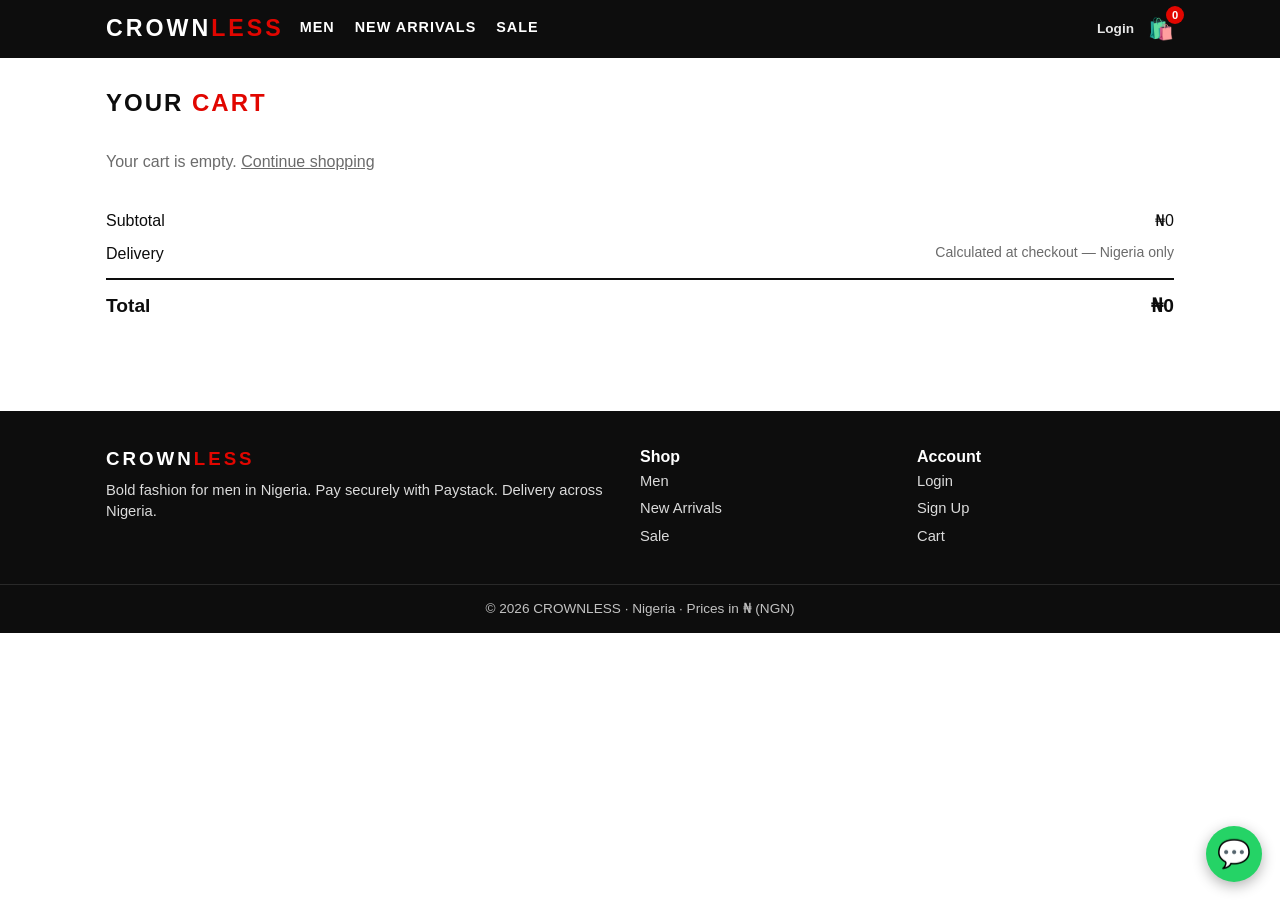
==== cart.html @ 67b6c917 "CROWNLESS: list 5 Landia knitted collar tees (m40,m41,m43,m44,m45) at 27,500" ====
<!DOCTYPE html>
<html lang="en">
<head>
<meta charset="UTF-8">
<meta name="viewport" content="width=device-width, initial-scale=1.0">
<title>Cart &amp; Checkout — CROWNLESS</title>
<link rel="stylesheet" href="styles.css?v=15">
</head>
<body>

<header class="site-header">
  <div class="header-inner">
    <a class="logo" href="index.html">CROWN<span>LESS</span></a>
    <nav class="main-nav">
      <a href="index.html#men">Men</a>
      <a href="index.html#new">New Arrivals</a>
      <a href="index.html#sale">Sale</a>
    </nav>
    <div class="header-actions">
      <span class="account-links"><a href="login.html">Login</a></span>
      <a class="cart-link" href="cart.html" aria-label="Cart">🛍️<span class="cart-count">0</span></a>
    </div>
  </div>
</header>

<main class="wrap">
  <section class="section">
    <h2>Your <span class="accent">Cart</span></h2>
    <div id="cartRoot"></div>

    <div class="totals" id="totalsBox">
      <div class="row"><span>Subtotal</span><span id="subtotalEl">₦0</span></div>
      <div class="row"><span>Delivery</span><span class="delivery-note">Calculated at checkout — Nigeria only</span></div>
      <div class="row grand"><span>Total</span><span id="totalEl">₦0</span></div>
    </div>
  </section>

  <section class="section" id="checkoutSection">
    <h2>Checkout <span class="accent">— Delivery Details</span></h2>
    <form id="checkoutForm" class="form-card" style="margin:0;">
      <label class="f-label" for="fullName">Full name</label>
      <input class="f-input" id="fullName" type="text" required autocomplete="name">

      <label class="f-label" for="phone">Phone (WhatsApp)</label>
      <input class="f-input" id="phone" type="tel" required autocomplete="tel" placeholder="0803 000 0000">

      <label class="f-label" for="email">Email</label>
      <input class="f-input" id="email" type="email" required autocomplete="email">

      <label class="f-label" for="street">Street address</label>
      <input class="f-input" id="street" type="text" required autocomplete="street-address">

      <label class="f-label" for="city">City / Town</label>
      <input class="f-input" id="city" type="text" required>

      <label class="f-label" for="state">State</label>
      <select class="f-input" id="state" required>
        <option value="">— Select state —</option>
      </select>

      <div style="margin-top:22px;">
        <button class="btn btn-block" type="submit">Pay with Paystack</button>
      </div>
      <p class="delivery-note" style="margin-top:10px;">Secure payment by Paystack · Cards, bank transfer &amp; USSD · Delivery within Nigeria only</p>
    </form>
  </section>
</main>

<footer class="site-footer">
  <div class="footer-inner">
    <div>
      <h3>CROWN<span>LESS</span></h3>
      <p style="opacity:.85; font-size:.92rem; margin-top:8px;">Bold fashion for men in Nigeria. Pay securely with Paystack. Delivery across Nigeria.</p>
    </div>
    <div>
      <strong>Shop</strong>
      <a href="index.html#men">Men</a>
      <a href="index.html#new">New Arrivals</a>
      <a href="index.html#sale">Sale</a>
    </div>
    <div>
      <strong>Account</strong>
      <a href="login.html">Login</a>
      <a href="signup.html">Sign Up</a>
      <a href="cart.html">Cart</a>
    </div>
  </div>
  <div class="footer-bottom">© 2026 CROWNLESS · Nigeria · Prices in ₦ (NGN)</div>
</footer>

<a class="wa-float" href="#" target="_blank" rel="noopener" aria-label="Chat with CROWNLESS on WhatsApp">💬</a>

<script src="config.js"></script>
<script src="products.js"></script>
<script src="products2.js"></script>
<script src="products3.js"></script>
<script src="products4.js"></script>
<script src="products5.js"></script>
<script src="products6.js"></script>
<script src="products7.js"></script>
<script src="products8.js"></script>
<script src="products9.js"></script>
<script src="products10.js"></script>
<script src="products11.js"></script>
<script src="products12.js"></script>
<script src="products13.js"></script>
<script src="app.js"></script>
<script>
  // ---------- Nigerian states (36 + FCT) ----------
  var NIGERIAN_STATES = ["Abia","Adamawa","Akwa Ibom","Anambra","Bauchi","Bayelsa","Benue","Borno",
    "Cross River","Delta","Ebonyi","Edo","Ekiti","Enugu","Gombe","Imo","Jigawa","Kaduna","Kano",
    "Katsina","Kebbi","Kogi","Kwara","Lagos","Nasarawa","Niger","Ogun","Ondo","Osun","Oyo",
    "Plateau","Rivers","Sokoto","Taraba","Yobe","Zamfara","FCT — Abuja"];
  var stateSelect = document.getElementById("state");
  NIGERIAN_STATES.forEach(function (s) {
    var opt = document.createElement("option");
    opt.value = s; opt.textContent = s;
    stateSelect.appendChild(opt);
  });

  // ---------- cart rendering ----------
  var cartRoot = document.getElementById("cartRoot");

  function renderCart() {
    var cart = getCart();
    if (!cart.length) {
      cartRoot.innerHTML = '<p class="empty-note">Your cart is empty. <a href="index.html" style="text-decoration:underline;">Continue shopping</a></p>';
    } else {
      cartRoot.innerHTML = cart.map(function (item, i) {
        var p = findProduct(item.id);
        if (!p) return "";
        return '<div class="cart-line">' +
          '<img src="' + p.image + '" alt="' + p.name + '">' +
          '<div><div class="line-name">' + p.name + "</div>" +
          '<div class="line-meta">Size: ' + item.size + " · Colour: " + item.colour + "</div>" +
          '<div class="qty-mini">' +
            '<button type="button" data-act="minus" data-i="' + i + '">−</button>' +
            "<span>" + item.qty + "</span>" +
            '<button type="button" data-act="plus" data-i="' + i + '">+</button>' +
            '<button type="button" class="remove-btn" data-act="remove" data-i="' + i + '">Remove</button>' +
          "</div></div>" +
          '<div class="line-price">' + formatPrice(p.price * item.qty) + "</div>" +
        "</div>";
      }).join("");
    }
    var subtotal = cartSubtotal();
    document.getElementById("subtotalEl").textContent = formatPrice(subtotal);
    document.getElementById("totalEl").textContent = formatPrice(subtotal);
    document.getElementById("checkoutSection").style.display = cart.length ? "" : "none";
  }

  cartRoot.addEventListener("click", function (e) {
    var btn = e.target.closest("[data-act]");
    if (!btn) return;
    var cart = getCart();
    var i = parseInt(btn.getAttribute("data-i"), 10);
    var act = btn.getAttribute("data-act");
    if (act === "plus") cart[i].qty = Math.min(99, cart[i].qty + 1);
    if (act === "minus") cart[i].qty = Math.max(1, cart[i].qty - 1);
    if (act === "remove") cart.splice(i, 1);
    saveCart(cart);
    renderCart();
  });

  renderCart();

  // ---------- Paystack (stub) ----------
  // Checkout goes live once the Paystack TEST public key is pasted into
  // config.js as CONFIG.PAYSTACK_PUBLIC_KEY. Until then this stub only
  // explains that — it never pretends a payment happened.
  function payWithPaystack() {
    if (!getCart().length) {
      alert("Your cart is empty — add something first.");
      return;
    }
    if (!CONFIG.PAYSTACK_PUBLIC_KEY || CONFIG.PAYSTACK_PUBLIC_KEY === "pk_test_REPLACE_ME") {
      alert("Paystack test mode is not connected yet.\n\nCheckout goes live once the Paystack test public key is pasted into config.js. No payment has been taken.");
      return;
    }
    // Key present: the real PaystackPop checkout handler gets wired here.
    alert("Paystack test key detected — live checkout wiring is the next build step. No payment has been taken.");
  }

  document.getElementById("checkoutForm").addEventListener("submit", function (e) {
    e.preventDefault();
    payWithPaystack();
  });
</script>
</body>
</html>
---- styles.css ----
/* ============================================================
   CROWNLESS — shared styles. Mobile-first.
   Palette: black / white with one accent (red).
   ============================================================ */
:root {
  --black: #0d0d0d;
  --white: #ffffff;
  --grey: #f4f4f4;
  --grey-dark: #6b6b6b;
  --accent: #e10600;
  --wa-green: #25d366;
  --radius: 10px;
}

* { box-sizing: border-box; margin: 0; padding: 0; }

body {
  font-family: "Helvetica Neue", Arial, sans-serif;
  color: var(--black);
  background: var(--white);
  line-height: 1.45;
}

a { color: inherit; text-decoration: none; }
img { display: block; max-width: 100%; }
button { font: inherit; cursor: pointer; }

.wrap { width: 100%; max-width: 1100px; margin: 0 auto; padding: 0 16px; }

/* ---------- header ---------- */
.site-header {
  position: sticky; top: 0; z-index: 50;
  background: var(--black); color: var(--white);
}
.header-inner {
  display: flex; align-items: center; gap: 14px;
  padding: 12px 16px; max-width: 1100px; margin: 0 auto;
  flex-wrap: wrap;
}
.logo { font-size: 1.45rem; font-weight: 900; letter-spacing: 3px; }
.logo span { color: var(--accent); }
.main-nav { display: flex; gap: 16px; font-size: 0.9rem; font-weight: 700; text-transform: uppercase; letter-spacing: 1px; }
.main-nav a { padding: 4px 2px; border-bottom: 2px solid transparent; }
.main-nav a:hover, .main-nav a.active { border-bottom-color: var(--accent); }
.header-actions { margin-left: auto; display: flex; align-items: center; gap: 14px; }
.search-box input {
  padding: 8px 10px; border: none; border-radius: 6px;
  width: 130px; font-size: 0.9rem;
}
.cart-link { position: relative; font-size: 1.3rem; }
.cart-count {
  position: absolute; top: -8px; right: -10px;
  background: var(--accent); color: var(--white);
  font-size: 0.7rem; font-weight: 800;
  min-width: 18px; height: 18px; border-radius: 50%;
  display: inline-flex; align-items: center; justify-content: center;
  padding: 0 4px;
}
.account-links { font-size: 0.85rem; font-weight: 700; }
.account-links a { opacity: 0.9; }
.account-links a:hover { opacity: 1; text-decoration: underline; }

/* ---------- hero ---------- */
.hero {
  background: var(--black); color: var(--white);
  text-align: center; padding: 64px 16px 56px;
}
.hero h1 { font-size: 2.6rem; font-weight: 900; letter-spacing: 4px; }
.hero h1 span { color: var(--accent); }
.hero p { margin: 14px auto 26px; max-width: 520px; font-size: 1.05rem; opacity: 0.9; }
.btn {
  display: inline-block; background: var(--accent); color: var(--white);
  font-weight: 800; text-transform: uppercase; letter-spacing: 1px;
  padding: 13px 28px; border: none; border-radius: var(--radius);
}
.btn:hover { opacity: 0.9; }
.btn-dark { background: var(--black); }
.btn-block { display: block; width: 100%; text-align: center; }

/* ---------- category tiles ---------- */
.tiles { display: grid; grid-template-columns: 1fr 1fr; gap: 14px; margin: 28px 0; }
.tile {
  position: relative; border-radius: var(--radius); overflow: hidden;
  background: var(--black); color: var(--white);
  min-height: 150px; display: flex; align-items: flex-end; padding: 18px;
}
.tile img { position: absolute; inset: 0; width: 100%; height: 100%; object-fit: cover; opacity: 0.55; }
.tile strong { position: relative; font-size: 1.4rem; font-weight: 900; letter-spacing: 2px; text-transform: uppercase; }

/* ---------- sections & grid ---------- */
.section { padding: 28px 0; }
.section h2 {
  font-size: 1.5rem; font-weight: 900; letter-spacing: 2px;
  text-transform: uppercase; margin-bottom: 18px;
}
.section h2 .accent { color: var(--accent); }
.grid { display: grid; grid-template-columns: repeat(2, 1fr); gap: 14px; }
.empty-note { color: var(--grey-dark); padding: 12px 0; }

/* ---------- product card ---------- */
.card { border: 1px solid #e5e5e5; border-radius: var(--radius); overflow: hidden; background: var(--white); display: block; }
.card:hover { border-color: var(--black); }
.card-img-wrap { position: relative; display: block; }
.card img { width: 100%; aspect-ratio: 3 / 4; object-fit: cover; background: var(--grey); }
.badge {
  position: absolute; top: 10px; left: 10px;
  font-size: 0.7rem; font-weight: 800; letter-spacing: 1px; text-transform: uppercase;
  padding: 4px 9px; border-radius: 20px; color: var(--white); background: var(--black);
}
.badge-sale { background: var(--accent); }
.card-body { display: block; padding: 12px; }
.card-name { display: block; font-weight: 700; }
.card-meta { display: block; color: var(--grey-dark); font-size: 0.82rem; margin: 2px 0 6px; }
.card-price { font-weight: 900; }
.old-price { color: var(--grey-dark); text-decoration: line-through; font-weight: 400; font-size: 0.9em; }

/* ---------- product page ---------- */
.product-layout { display: grid; gap: 16px; padding: 12px 0 40px; }
.product-photo img { width: 100%; border-radius: var(--radius); background: var(--grey); }
.product-info h1 { font-size: 1.4rem; font-weight: 900; margin-bottom: 4px; }
.product-info .price { font-size: 1.3rem; font-weight: 900; margin: 6px 0 2px; }
.product-desc { color: var(--grey-dark); margin: 8px 0 10px; }
.field-label { display: block; font-weight: 800; text-transform: uppercase; font-size: 0.8rem; letter-spacing: 1px; margin: 12px 0 6px; }
.option-row { display: flex; flex-wrap: wrap; gap: 8px; }
.option-btn {
  border: 2px solid #ddd; background: var(--white); border-radius: 8px;
  padding: 8px 14px; font-weight: 700;
}
.option-btn.selected { border-color: var(--black); background: var(--black); color: var(--white); }
.qty-row { display: inline-flex; align-items: center; gap: 0; border: 2px solid #ddd; border-radius: 8px; overflow: hidden; }
.qty-row button { width: 40px; height: 40px; border: none; background: var(--grey); font-size: 1.1rem; font-weight: 800; }
.qty-row input { width: 48px; height: 40px; border: none; text-align: center; font-weight: 700; }
.toast {
  display: none; margin-top: 16px; padding: 12px 14px;
  background: #e8f7ee; border: 1px solid #1e9e50; border-radius: 8px; font-weight: 600;
}
.toast.show { display: block; }

/* ---------- cart ---------- */
.cart-line {
  display: grid; grid-template-columns: 72px 1fr auto; gap: 12px;
  padding: 14px 0; border-bottom: 1px solid #e5e5e5; align-items: center;
}
.cart-line img { width: 72px; height: 96px; object-fit: cover; border-radius: 6px; background: var(--grey); }
.cart-line .line-name { font-weight: 700; }
.cart-line .line-meta { color: var(--grey-dark); font-size: 0.85rem; }
.cart-line .line-price { font-weight: 900; text-align: right; }
.qty-mini { display: inline-flex; align-items: center; gap: 8px; margin-top: 6px; }
.qty-mini button { width: 28px; height: 28px; border: 1px solid #ccc; background: var(--white); border-radius: 6px; font-weight: 800; }
.remove-btn { background: none; border: none; color: var(--accent); font-size: 0.85rem; font-weight: 700; padding: 0; }
.totals { padding: 18px 0; }
.totals .row { display: flex; justify-content: space-between; padding: 5px 0; }
.totals .grand { font-size: 1.2rem; font-weight: 900; border-top: 2px solid var(--black); margin-top: 8px; padding-top: 12px; }
.delivery-note { color: var(--grey-dark); font-size: 0.88rem; }

/* ---------- forms ---------- */
.form-card { max-width: 520px; margin: 28px auto 44px; }
.form-card h1 { font-size: 1.5rem; font-weight: 900; letter-spacing: 1px; text-transform: uppercase; margin-bottom: 16px; }
label.f-label { display: block; font-weight: 700; font-size: 0.9rem; margin: 14px 0 6px; }
input.f-input, select.f-input, textarea.f-input {
  width: 100%; padding: 11px 12px; border: 1.5px solid #ccc;
  border-radius: 8px; font: inherit; background: var(--white);
}
input.f-input:focus, select.f-input:focus, textarea.f-input:focus { border-color: var(--black); outline: none; }
.notice {
  background: #fff7e0; border: 1px solid #e0b400; border-radius: 8px;
  padding: 12px 14px; font-size: 0.92rem; margin: 16px 0;
}
.form-msg { display: none; margin-top: 14px; padding: 12px 14px; border-radius: 8px; background: #eef2ff; border: 1px solid #5468c4; font-weight: 600; }
.form-msg.show { display: block; }
.form-alt { margin-top: 16px; font-size: 0.92rem; }
.form-alt a { font-weight: 700; text-decoration: underline; }

/* ---------- footer ---------- */
.site-footer { background: var(--black); color: var(--white); margin-top: 40px; }
.footer-inner { max-width: 1100px; margin: 0 auto; padding: 34px 16px; display: grid; gap: 20px; }
.footer-inner h3 { letter-spacing: 3px; font-weight: 900; }
.footer-inner h3 span { color: var(--accent); }
.footer-inner a { display: block; opacity: 0.85; padding: 3px 0; font-size: 0.92rem; }
.footer-inner a:hover { opacity: 1; }
.footer-bottom { border-top: 1px solid #333; padding: 14px 16px; text-align: center; font-size: 0.85rem; opacity: 0.75; }

/* ---------- WhatsApp float ---------- */
.wa-float {
  position: fixed; right: 18px; bottom: 18px; z-index: 100;
  width: 56px; height: 56px; border-radius: 50%;
  background: var(--wa-green); color: var(--white);
  display: flex; align-items: center; justify-content: center;
  font-size: 1.7rem; box-shadow: 0 4px 14px rgba(0,0,0,0.3);
}

/* ---------- wider screens ---------- */
@media (min-width: 640px) {
  .grid { grid-template-columns: repeat(3, 1fr); }
  .hero h1 { font-size: 3.4rem; }
  .search-box input { width: 190px; }
}
@media (min-width: 900px) {
  .grid { grid-template-columns: repeat(4, 1fr); }
  .product-layout { grid-template-columns: 1fr 1fr; }
  .footer-inner { grid-template-columns: 2fr 1fr 1fr; }
  .tiles { min-height: 200px; }
}

/* ---------- Fashion Nova-style homepage (index only) ---------- */
.promo-bar {
  background: var(--black); color: var(--white);
  display: flex; align-items: center; justify-content: space-between; gap: 12px;
  padding: 10px 16px;
}
.promo-text strong { display: block; font-size: 0.95rem; font-weight: 900; letter-spacing: 0.5px; text-transform: uppercase; }
.promo-text span { font-size: 0.8rem; opacity: 0.85; }
.promo-count { font-weight: 900; font-size: 1.05rem; letter-spacing: 1px; font-variant-numeric: tabular-nums; white-space: nowrap; }

.fn-header { background: var(--white); color: var(--black); border-bottom: 1px solid #eee; }
.fn-header .header-inner { flex-wrap: nowrap; padding: 14px 16px; }
.fn-header .logo { font-size: 1.6rem; }
.icon-btn { font-size: 1.35rem; background: none; border: none; line-height: 1; padding: 2px; }
.menu-panel { display: none; border-top: 1px solid #eee; padding: 8px 16px 14px; }
.menu-panel.open { display: block; }
.menu-panel a { display: block; padding: 9px 0; font-weight: 700; text-transform: uppercase; letter-spacing: 1px; font-size: 0.9rem; border-bottom: 1px solid #f2f2f2; }
.menu-panel a:last-child { border-bottom: none; }

.cat-tabs {
  display: flex; justify-content: space-between; align-items: flex-end;
  padding: 16px 18px 0; background: var(--white); border-bottom: 1px solid #eee;
  max-width: 1100px; margin: 0 auto;
}
.cat-tab {
  position: relative; text-transform: uppercase; font-weight: 800; letter-spacing: 0.5px;
  font-size: 0.95rem; padding: 6px 2px 10px; border-bottom: 3px solid transparent;
}
.cat-tab.active { border-bottom-color: var(--black); }
.pill-new {
  position: absolute; top: -10px; right: -8px;
  background: var(--accent); color: var(--white);
  font-size: 0.58rem; font-weight: 800; letter-spacing: 0.5px;
  padding: 2px 6px; border-radius: 10px;
}

.search-pill { background: var(--white); padding: 12px 16px; max-width: 1100px; margin: 0 auto; }
.pill-inner {
  display: flex; align-items: center; gap: 8px;
  border: 1.5px solid #ddd; border-radius: 999px; padding: 11px 16px;
  font-size: 1rem; background: var(--white);
}
.pill-inner input { border: none; outline: none; flex: 1; font: inherit; font-size: 0.95rem; background: transparent; }

.sale-strip {
  background: var(--black); color: var(--white);
  display: flex; justify-content: space-between; align-items: center; gap: 12px;
  padding: 15px 16px; text-transform: uppercase; font-weight: 800;
  letter-spacing: 0.5px; font-size: 0.92rem;
}
.strip-cta { white-space: nowrap; font-weight: 800; }

.hero-photo { position: relative; color: var(--white); background: var(--black); }
.hero-photo img { width: 100%; height: 68vh; min-height: 400px; object-fit: cover; }
.hero-overlay {
  position: absolute; inset: 0;
  background: linear-gradient(to top, rgba(0,0,0,0.65), rgba(0,0,0,0) 55%);
  display: flex; flex-direction: column; justify-content: flex-end;
  padding: 26px 18px; max-width: 1100px; margin: 0 auto;
}
.hero-overlay .kicker { letter-spacing: 3px; font-weight: 800; font-size: 0.78rem; text-transform: uppercase; }
.hero-overlay h1 { font-size: 2.4rem; font-weight: 900; line-height: 1.05; letter-spacing: 1px; text-transform: uppercase; margin: 8px 0 10px; }
.hero-overlay p { opacity: 0.92; max-width: 440px; }
.shop-link { display: inline-block; margin-top: 14px; font-weight: 800; letter-spacing: 1px; text-transform: uppercase; text-decoration: underline; text-underline-offset: 4px; }

@media (min-width: 640px) {
  .hero-overlay h1 { font-size: 3.6rem; }
  .promo-text strong { display: inline; margin-right: 8px; }
}

/* ---------- product page swipe gallery ---------- */
.gallery-wrap { position: relative; }
.gallery-wrap .badge { z-index: 3; }
.gallery { overflow: hidden; border-radius: var(--radius); background: var(--grey); }
.gtrack { display: flex; transition: transform .35s ease; }
.gallery::-webkit-scrollbar { display: none; }
.product-photo .gallery img {
  flex: 0 0 100%; width: 100%; aspect-ratio: 5 / 5.4; object-fit: cover;
  object-position: 50% 20%;
  scroll-snap-align: start; border-radius: 0;
}
.g-arrow {
  position: absolute; top: 50%; transform: translateY(-50%); z-index: 3;
  width: 38px; height: 38px; border-radius: 50%; border: none;
  background: rgba(255,255,255,0.92); color: var(--black);
  font-size: 1.3rem; font-weight: 800; line-height: 1;
  box-shadow: 0 2px 8px rgba(0,0,0,0.25);
  display: flex; align-items: center; justify-content: center;
}
.g-arrow.prev { left: 10px; }
.g-arrow.next { right: 10px; }
.product-photo { position: relative; }
.gallery-dots {
  position: absolute; left: 50%; transform: translateX(-50%); bottom: 10px; z-index: 4;
  display: flex; gap: 6px; justify-content: center; align-items: center;
  background: rgba(255,255,255,.65); padding: 5px 9px; border-radius: 999px;
}
.gallery-dots .dot {
  width: 8px; height: 8px; border-radius: 6px; border: none; padding: 0;
  background: #cfcfcf; transition: all 0.2s ease;
}
.gallery-dots .dot.active { background: var(--black); width: 22px; }

/* ---- Product page extras: breadcrumbs, accordions, related rows, sticky bar ---- */
.breadcrumb { font-size: .85rem; color: #777; padding: 10px 0 0; }
.breadcrumb a { color: #777; }
.breadcrumb span { color: #111; font-weight: 600; }
.accordion { border: 1px solid #e3e3e3; border-radius: 12px; margin-top: 12px; overflow: hidden; background: #fff; }
.acc-head { width: 100%; display: flex; justify-content: space-between; align-items: center; gap: 10px;
  background: #fff; border: 0; padding: 14px 16px; font-size: 1rem; font-weight: 700; cursor: pointer; font-family: inherit; color: #111; text-align: left; }
.acc-head .chev { transition: transform .2s ease; color: #888; }
.accordion.open .acc-head .chev { transform: rotate(180deg); }
.acc-body { display: none; padding: 0 16px 14px; color: #444; font-size: .94rem; line-height: 1.55; }
.accordion.open .acc-body { display: block; }
.rel-section { padding: 30px 0 2px; }
.hscroll { display: flex; gap: 12px; overflow-x: auto; padding: 4px 2px 12px; scroll-snap-type: x mandatory; -webkit-overflow-scrolling: touch; }
.mini-card { flex: 0 0 148px; scroll-snap-align: start; color: inherit; }
.mini-card img { width: 148px; height: 188px; object-fit: cover; border-radius: 12px; display: block; background: #f0f0f0; }
.mini-card .mc-name { font-size: .86rem; font-weight: 600; margin-top: 7px; line-height: 1.3; }
.mini-card .mc-price { color: var(--red); font-weight: 800; font-size: .9rem; margin-top: 2px; }
.sticky-bar { position: fixed; left: 0; right: 0; bottom: 0; z-index: 60; background: #fff;
  border-top: 1px solid #e3e3e3; box-shadow: 0 -4px 18px rgba(0,0,0,.08);
  display: none; align-items: center; gap: 12px; padding: 10px 14px calc(10px + env(safe-area-inset-bottom)); }
.sticky-bar.show { display: flex; }
.sticky-bar img { width: 46px; height: 58px; object-fit: cover; border-radius: 8px; background: #f0f0f0; }
.sticky-bar .sb-info { flex: 1; min-width: 0; }
.sticky-bar .sb-info strong { display: block; white-space: nowrap; overflow: hidden; text-overflow: ellipsis; font-size: .95rem; }
.sticky-bar .sb-info span { color: var(--red); font-weight: 800; font-size: .95rem; }
.sticky-bar button { background: #111; color: #fff; border: 0; border-radius: 999px; padding: 13px 22px;
  font-weight: 800; font-size: .95rem; cursor: pointer; font-family: inherit; white-space: nowrap; }
body.bar-shown { padding-bottom: 82px; }
body.bar-shown .wa-float { bottom: 96px; }

/* ---------- Slim header (product page): one row, Fashion Nova-style ---------- */
.slim-header .header-inner { flex-wrap: nowrap; padding: 6px 14px; gap: 10px; }
.slim-header .logo { font-size: 1.08rem; letter-spacing: 2px; white-space: nowrap; }
.slim-header .main-nav { display: none; }
.slim-header .account-links { font-size: .92rem; }
.slim-header .cart-link { font-size: 1.15rem; }

/* ---------- Nova-style first screen: delivery line, pay line, size guide ---------- */
.top-strip { padding: 5px 16px 4px; }
.delivery-line { font-size: .72rem; text-align: left; color: #333; line-height: 1.3; }
.order-timer { font-size: .72rem; line-height: 1.3; color: #1a9e4b; font-weight: 700; padding-top: 1px; }
.top-strip .breadcrumb { padding: 1px 0 0; font-size: .72rem; line-height: 1.3; }
.pay-line { font-size: .85rem; color: var(--grey-dark); margin: 2px 0; }
.sg-link { background: none; border: 0; font: inherit; font-weight: 600; text-transform: none; letter-spacing: 0; text-decoration: underline; cursor: pointer; color: #333; padding: 0; margin-left: 4px; }
.size-guide { border: 1px solid var(--grey); border-radius: 12px; padding: 10px 14px; margin: 2px 0 8px; }
.size-guide table { width: 100%; border-collapse: collapse; font-size: .88rem; }
.size-guide th, .size-guide td { padding: 6px 8px; text-align: left; border-bottom: 1px solid #eee; }
.size-guide p { font-size: .8rem; color: var(--grey-dark); margin-top: 8px; }
html, body { overflow-x: clip; }

/* ---------- Peek gallery on mobile: next photo shows at the edge, full-bleed ---------- */
@media (max-width: 899px) {
  .product-photo { margin: 0 -16px; }
  .gallery { border-radius: 0; background: transparent; }
  .gtrack { gap: 6px; }
  .product-photo .gallery img { flex: 0 0 72vw; width: 72vw; height: 100vw; max-width: none; min-width: 0; }
  .product-layout { padding-top: 2px; }
}

/* ---------- Buy box: smaller text like Nova, so more fits the first screen ---------- */
.product-info h1 { font-size: 1rem; font-weight: 600; }
.product-info .price { font-size: 1.12rem; }
.pay-line { font-size: .78rem; }
.field-label { font-size: .72rem; margin: 10px 0 5px; }
.option-btn { padding: 7px 12px; font-size: .92rem; }
.qty-row button { width: 36px; height: 36px; }
.qty-row input { height: 36px; }
.acc-head { padding: 11px 16px; font-size: .92rem; }
.acc-body { font-size: .88rem; }
.product-info .btn-block { padding: 13px 16px; }

/* ---------- Buy box v2: Nova's calm type - light name, sentence-case labels, black buttons ---------- */
html { -webkit-text-size-adjust: 100%; text-size-adjust: 100%; }
.product-info h1 { font-size: .95rem; font-weight: 500; margin-bottom: 2px; }
.product-info .price { font-size: 1.18rem; font-weight: 700; }
.field-label { text-transform: none; letter-spacing: 0; font-size: .88rem; font-weight: 700; margin: 12px 0 6px; }
.sg-link { font-weight: 500; }
.option-btn { color: #111; font-family: inherit; font-size: .9rem; font-weight: 600; border: 1px solid #ccc; border-radius: 6px; padding: 9px 16px; }
.option-btn.selected { border-color: #111; background: #111; color: #fff; }
.pay-line { font-size: .8rem; }

/* ---------- Buy box v3: Nova's order (mirrors the in-page block in product.html) ---------- */
.name-row { display: flex; align-items: flex-start; justify-content: space-between; gap: 10px; }
.wish-btn { background: none; border: none; font-size: 22px; line-height: 1; cursor: pointer; color: #111; padding: 0 2px; font-family: inherit; }
.wish-btn.active { color: #d6001c; }
.product-info .price.sale { color: #d6001c; }
.off-tag { color: #d6001c; font-size: 13px; font-weight: 700; }
.sel-name { font-weight: 500; }
.label-row { display: flex; align-items: baseline; justify-content: space-between; }
#sizeRow { flex-wrap: nowrap; }
#sizeRow .option-btn { flex: 1 1 0; }

/* ---------- Width guard: keep the product layout inside the phone screen ---------- */
.product-layout > * { min-width: 0; }
.product-photo, .product-info { max-width: 100%; }
#sizeRow .option-btn { min-width: 0; }
#addBtn { background: #111; color: #fff; }

/* ---------- Style It With row (Nova-style big pairing cards) ---------- */
.style-row { gap: 12px; }
.style-card { flex: 0 0 44vw; max-width: 230px; text-decoration: none; color: #111; }
.sc-img { position: relative; display: block; }
.sc-img img { width: 100%; aspect-ratio: 3 / 4; object-fit: cover; display: block; background: #f2f2f2; }
.quick-bag { position: absolute; right: 8px; bottom: 8px; width: 34px; height: 34px; border-radius: 50%; background: #fff; box-shadow: 0 1px 6px rgba(0,0,0,.25); display: flex; align-items: center; justify-content: center; font-size: 16px; }
.sc-name { font-size: 13px; margin-top: 8px; white-space: nowrap; overflow: hidden; text-overflow: ellipsis; }
.sc-price { font-size: 13px; font-weight: 700; margin-top: 2px; }
.sc-price .old-price { font-weight: 400; }

/* Anchor landings clear the sticky header + glide like Fashion Nova
   (owner: Shop Now landed with the first row hidden under the header, 2026-11-17) */
html { scroll-behavior: smooth; }
#shop, #sale { scroll-margin-top: 76px; }
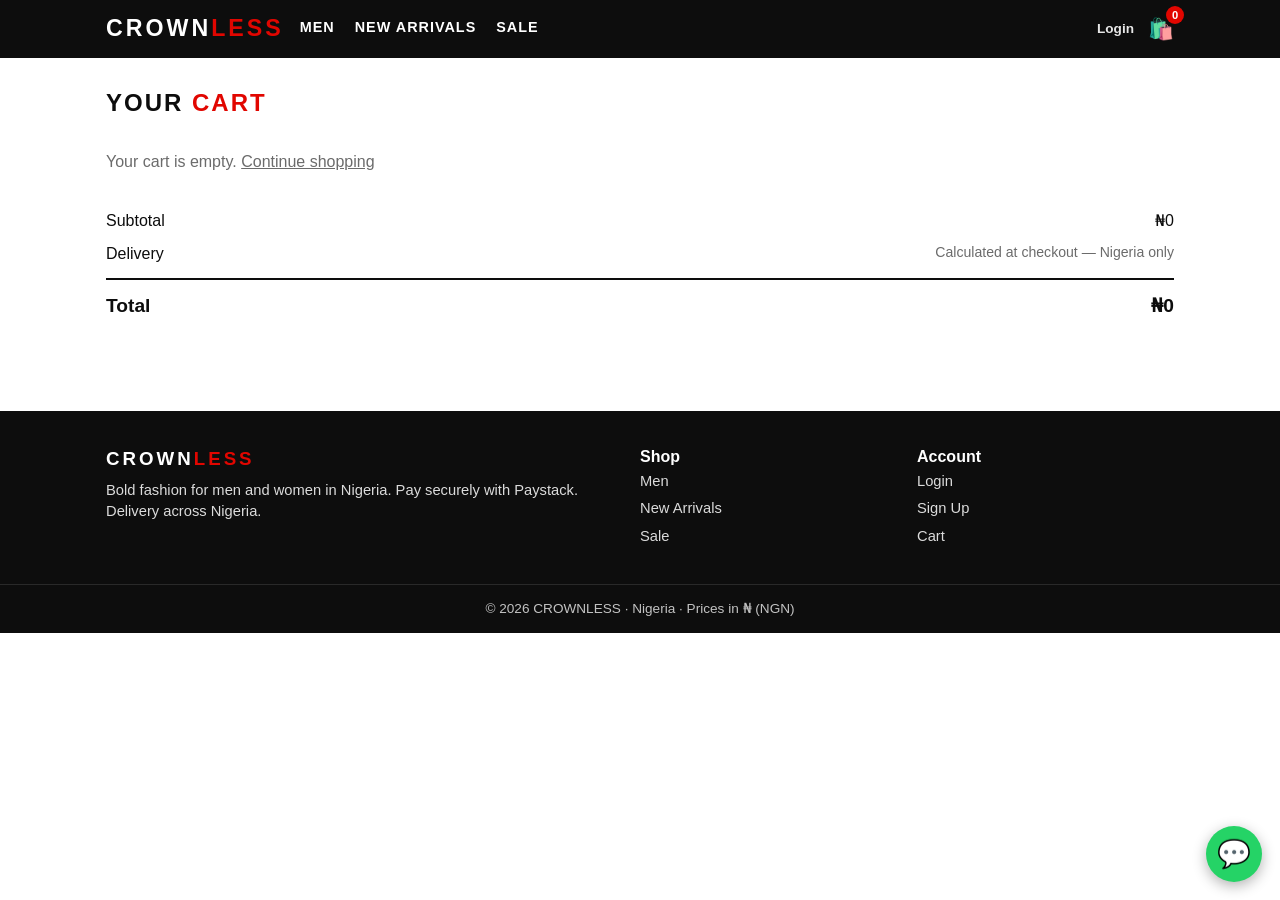
==== commit 6a798b24: "CROWNLESS: add Women section - Men/Women pills, menu+footer links, sale grid follows toggle, men & w" ====
--- a/cart.html
+++ b/cart.html
@@ -70,7 +70,7 @@
   <div class="footer-inner">
     <div>
       <h3>CROWN<span>LESS</span></h3>
-      <p style="opacity:.85; font-size:.92rem; margin-top:8px;">Bold fashion for men in Nigeria. Pay securely with Paystack. Delivery across Nigeria.</p>
+      <p style="opacity:.85; font-size:.92rem; margin-top:8px;">Bold fashion for men and women in Nigeria. Pay securely with Paystack. Delivery across Nigeria.</p>
     </div>
     <div>
       <strong>Shop</strong>
@@ -104,6 +104,7 @@
 <script src="products11.js"></script>
 <script src="products12.js"></script>
 <script src="products13.js"></script>
+<script src="products14.js"></script>
 <script src="app.js"></script>
 <script>
   // ---------- Nigerian states (36 + FCT) ----------
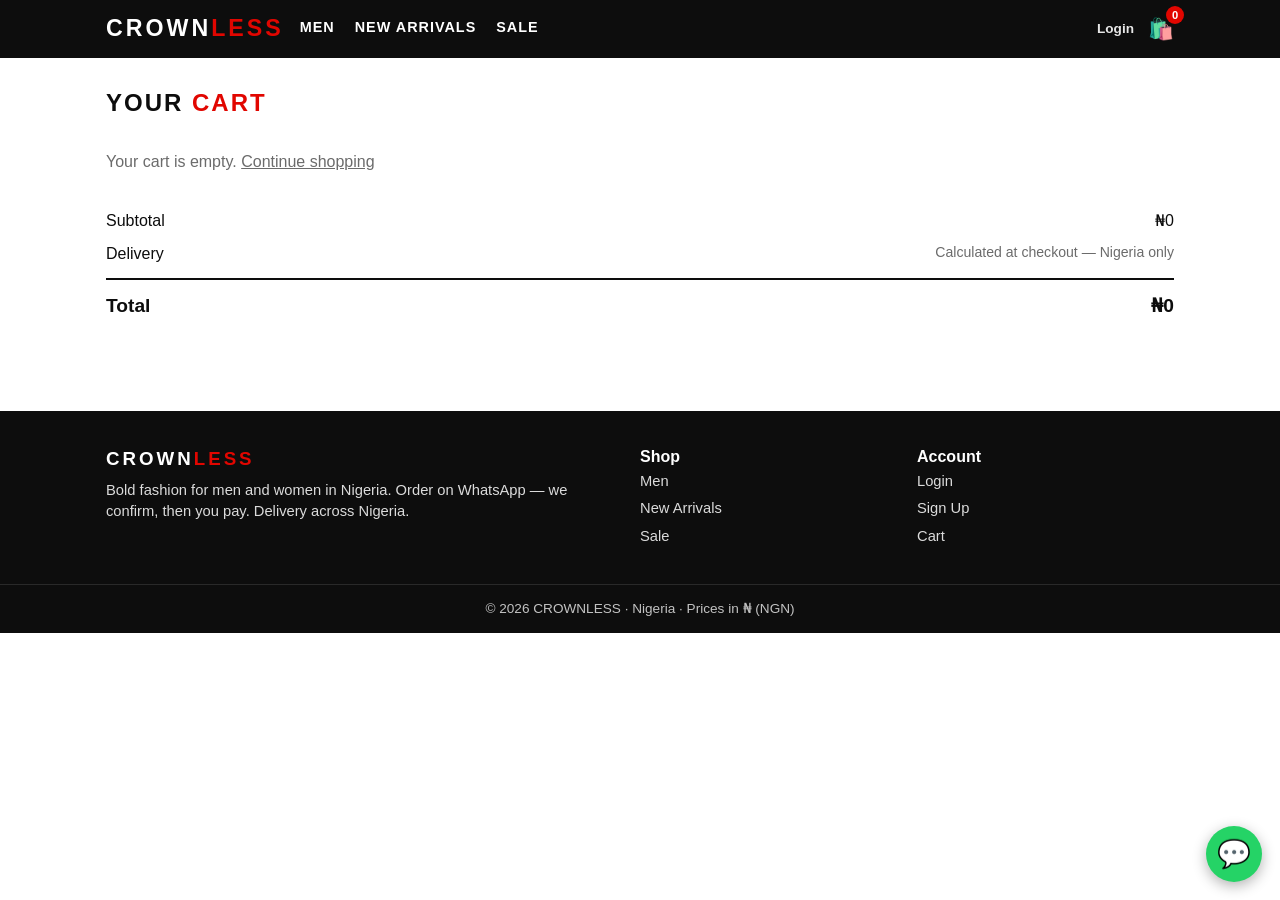
==== commit 1f51c139: "CROWNLESS: WhatsApp checkout (owner not using Paystack yet) + store WhatsApp number" ====
--- a/cart.html
+++ b/cart.html
@@ -4,7 +4,7 @@
 <meta charset="UTF-8">
 <meta name="viewport" content="width=device-width, initial-scale=1.0">
 <title>Cart &amp; Checkout — CROWNLESS</title>
-<link rel="stylesheet" href="styles.css?v=15">
+<link rel="stylesheet" href="styles.css?v=16">
 </head>
 <body>
 
@@ -59,9 +59,9 @@
       </select>
 
       <div style="margin-top:22px;">
-        <button class="btn btn-block" type="submit">Pay with Paystack</button>
+        <button class="btn btn-block" type="submit">Place Order on WhatsApp</button>
       </div>
-      <p class="delivery-note" style="margin-top:10px;">Secure payment by Paystack · Cards, bank transfer &amp; USSD · Delivery within Nigeria only</p>
+      <p class="delivery-note" style="margin-top:10px;">Your order opens in WhatsApp with everything filled in — just press send. We confirm your order, then you pay. Delivery within Nigeria only.</p>
     </form>
   </section>
 </main>
@@ -70,7 +70,7 @@
   <div class="footer-inner">
     <div>
       <h3>CROWN<span>LESS</span></h3>
-      <p style="opacity:.85; font-size:.92rem; margin-top:8px;">Bold fashion for men and women in Nigeria. Pay securely with Paystack. Delivery across Nigeria.</p>
+      <p style="opacity:.85; font-size:.92rem; margin-top:8px;">Bold fashion for men and women in Nigeria. Order on WhatsApp — we confirm, then you pay. Delivery across Nigeria.</p>
     </div>
     <div>
       <strong>Shop</strong>
@@ -105,6 +105,8 @@
 <script src="products12.js"></script>
 <script src="products13.js"></script>
 <script src="products14.js"></script>
+<script src="products15.js"></script>
+<script src="products16.js"></script>
 <script src="app.js"></script>
 <script>
   // ---------- Nigerian states (36 + FCT) ----------
@@ -165,26 +167,35 @@
 
   renderCart();
 
-  // ---------- Paystack (stub) ----------
-  // Checkout goes live once the Paystack TEST public key is pasted into
-  // config.js as CONFIG.PAYSTACK_PUBLIC_KEY. Until then this stub only
-  // explains that — it never pretends a payment happened.
-  function payWithPaystack() {
-    if (!getCart().length) {
+  // ---------- WhatsApp checkout ----------
+  // The owner is not using Paystack yet (2026-11-20): submitting the form
+  // opens WhatsApp to the store number with the full order prefilled —
+  // items, total and the delivery details from the form.
+  function sendOrderWhatsApp() {
+    var cart = getCart();
+    if (!cart.length) {
       alert("Your cart is empty — add something first.");
       return;
     }
-    if (!CONFIG.PAYSTACK_PUBLIC_KEY || CONFIG.PAYSTACK_PUBLIC_KEY === "pk_test_REPLACE_ME") {
-      alert("Paystack test mode is not connected yet.\n\nCheckout goes live once the Paystack test public key is pasted into config.js. No payment has been taken.");
-      return;
-    }
-    // Key present: the real PaystackPop checkout handler gets wired here.
-    alert("Paystack test key detected — live checkout wiring is the next build step. No payment has been taken.");
+    var lines = ["Hello CROWNLESS, I want to order:", ""];
+    cart.forEach(function (item) {
+      var p = findProduct(item.id);
+      if (!p) return;
+      lines.push("• " + p.name + " — Size " + item.size + ", Colour: " + item.colour + " x" + item.qty + " — " + formatPrice(p.price * item.qty));
+    });
+    lines.push("");
+    lines.push("Total: " + formatPrice(cartSubtotal()) + " (delivery fee to be confirmed)");
+    lines.push("");
+    lines.push("Name: " + document.getElementById("fullName").value.trim());
+    lines.push("Phone: " + document.getElementById("phone").value.trim());
+    lines.push("Email: " + document.getElementById("email").value.trim());
+    lines.push("Address: " + document.getElementById("street").value.trim() + ", " + document.getElementById("city").value.trim() + ", " + document.getElementById("state").value);
+    window.open(CONFIG.whatsappLink + "?text=" + encodeURIComponent(lines.join("\n")), "_blank");
   }
 
   document.getElementById("checkoutForm").addEventListener("submit", function (e) {
     e.preventDefault();
-    payWithPaystack();
+    sendOrderWhatsApp();
   });
 </script>
 </body>
--- a/styles.css
+++ b/styles.css
@@ -146,8 +146,8 @@
 .cart-line .line-meta { color: var(--grey-dark); font-size: 0.85rem; }
 .cart-line .line-price { font-weight: 900; text-align: right; }
 .qty-mini { display: inline-flex; align-items: center; gap: 8px; margin-top: 6px; }
-.qty-mini button { width: 28px; height: 28px; border: 1px solid #ccc; background: var(--white); border-radius: 6px; font-weight: 800; }
-.remove-btn { background: none; border: none; color: var(--accent); font-size: 0.85rem; font-weight: 700; padding: 0; }
+.qty-mini button:not(.remove-btn) { width: 28px; height: 28px; border: 1px solid #ccc; background: var(--white); border-radius: 6px; font-weight: 800; }
+.remove-btn { width: auto; height: auto; background: none; border: none; color: var(--accent); font-size: 0.85rem; font-weight: 700; padding: 6px 4px; margin-left: 6px; }
 .totals { padding: 18px 0; }
 .totals .row { display: flex; justify-content: space-between; padding: 5px 0; }
 .totals .grand { font-size: 1.2rem; font-weight: 900; border-top: 2px solid var(--black); margin-top: 8px; padding-top: 12px; }
